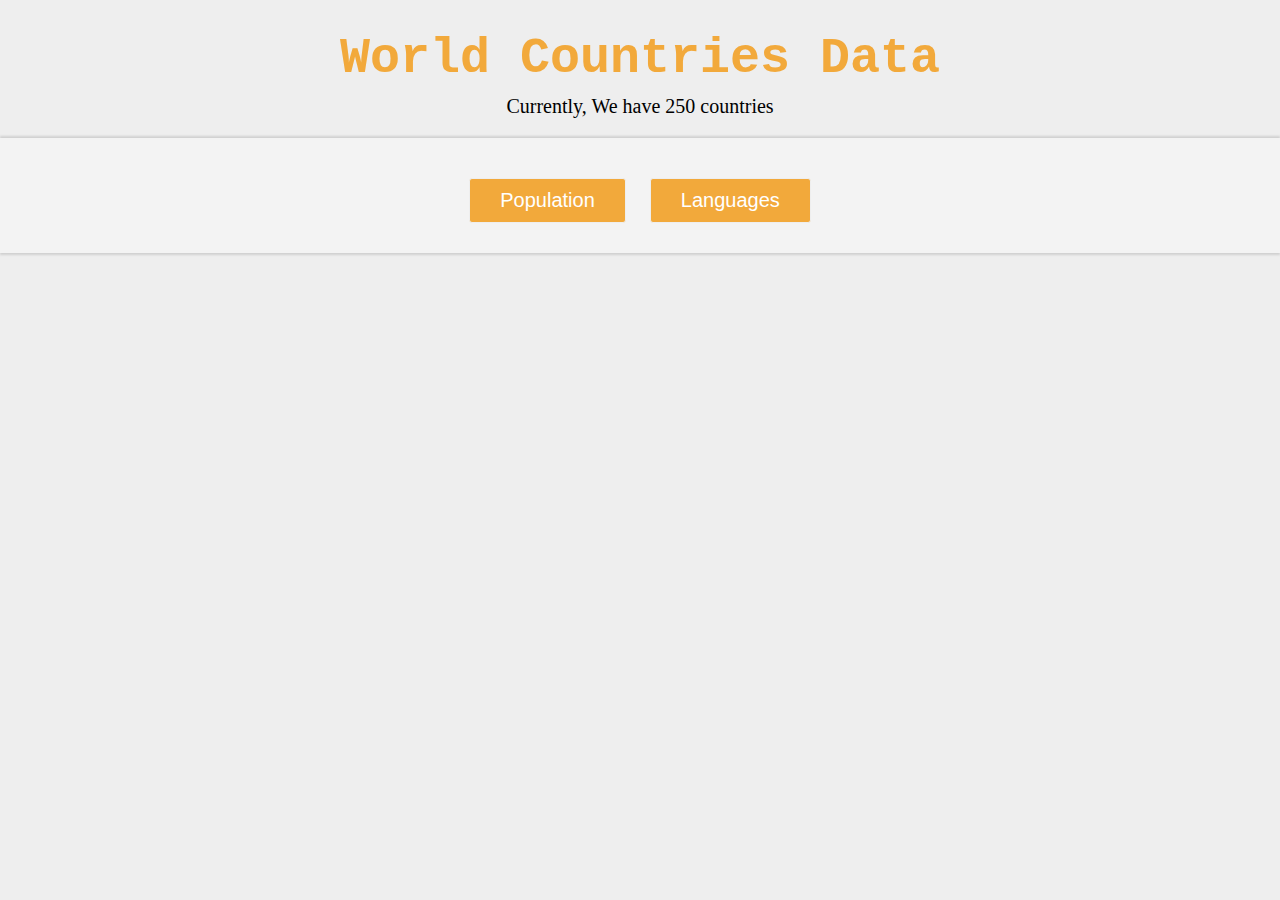
==== dayWorldCountries/index.html @ a9897f10 "upload project world countries" ====
<!DOCTYPE html>
<html lang="en">
  <head>
    <meta charset="UTF-8" />
    <meta http-equiv="X-UA-Compatible" content="IE=edge" />
    <meta name="viewport" content="width=device-width, initial-scale=1.0" />
    <title>Document</title>
    <link rel="stylesheet" href="style.css" />
  </head>
  <body>
    <header>
      <h1>World Countries Data</h1>
      <p>Currently, We have 250 countries</p>
    </header>
    <main id="stat">
      <div class="center">
        <div class="graph-buttons">
          <button class="population">Population</button>
          <button class="languages">Languages</button>
        </div>
        <p class="graph-title"></p>
      </div>
    </main>
    <footer>

    </footer>
    <script src="script.js" type="module"></script>
    <script src="data/countries_data.js" type="module"></script>
  </body>
</html>
---- dayWorldCountries/style.css ----
* {
  box-sizing: border-box;
  padding: 0;
  margin: 0;
}

body {
  text-align: center;
  background-color: #eee;
  padding: 30px 0;
}

header h1 {
  font-family: "Courier New", Courier, monospace;
  color: #f2a93b;
  font-size: 50px;
}

header p {
  font-size: 20px;
  margin-top: 8px;
}

main .center {
  margin: 20px 0 10px;
  padding: 20px;
  background-color: #f3f3f3;
  box-shadow: 0 2px 2px rgb(208, 208, 208), 0 -2px 2px rgb(208, 208, 208);
}

main .center .graph-buttons button {
  padding: 10px 30px;
  font-size: 20px;
  background-color: #f2a93b;
  border: #aaa;
  border-radius: 3px;
  -webkit-border-radius: 3px;
  -moz-border-radius: 3px;
  -ms-border-radius: 3px;
  -o-border-radius: 3px;
  cursor: pointer;
  transition: all ease-in-out 0.5s;
  -webkit-transition: all ease-in-out 0.5s;
  -moz-transition: all ease-in-out 0.5s;
  -ms-transition: all ease-in-out 0.5s;
  -o-transition: all ease-in-out 0.5s;
  border: 1px solid #eee;
  color: #fff;
  margin-top: 20px;
}

main .center .graph-buttons button:hover {
  background-color: #fff;
  color: #f2a93b;
  border: 1px solid #f2a93b;
}

main .center .graph-buttons button:first-of-type {
  margin-right: 20px;
}

main .center .graph-title {
  margin-top: 10px;
  text-transform: capitalize;
  font-size: 20px;
}

.graphs {
  margin-top: 20px;
  text-align: left;
  padding: 0 20px;
}

.graphs .graph {
  display: flex;
  justify-content: space-around;
  align-items: center;
  margin-top: 5px;
}

.graphs .graph .counteryNameOrLang {
  width: 20%;
}

.graphs .graph .graphView {
  width: 70%;
  text-align: left;
  padding: 0 20px;
}

.graphs .graph .counterynumber {
  width: 10%;
}

@media (max-width: 991px) {
  .graphs .graph .graphView {
    width: 65%;
    padding: 0;
  }

  .graphs .graph .counterynumber {
    width: 15%;
  }
}

@media (max-width: 991px) {
  .graphs .graph .graphView {
    padding: 0 20px;
  }
}

@media (max-width: 576px) {
  .graphs .graph .graphView {
    width: 55%;
  }

  .graphs .graph .counterynumber {
    width: 20%;
  }

  .graphs .graph .counteryNameOrLang {
    width: 25%;
  }

  main .center .graph-buttons button:last-of-type {
    margin-right: 20px;
  }

  header h1 {
    font-size: 36px;
  }
}

.graphs .graph .graphView span {
  display: inline-flex;
  background-color: #f2a93b;
  height: 35px;
  width: 0;
  transition: all ease-in-out 1s;
  -webkit-transition: all ease-in-out 1s;
  -moz-transition: all ease-in-out 1s;
  -ms-transition: all ease-in-out 1s;
  -o-transition: all ease-in-out 1s;
  color: #000;
  justify-content: center;
  align-items: center;
}

.pagenation {
  list-style: none;
  margin-top: 30px;
}

.pagenation li {
  color: #fff;
  display: inline-block;
  background-color: #f2a93b;
  padding: 5px;
  margin-right: 5px;
  font-size: 20px;
  cursor: pointer;
  border-radius: 4px;
  -webkit-border-radius: 4px;
  -moz-border-radius: 4px;
  -ms-border-radius: 4px;
  -o-border-radius: 4px;
  border: 1px solid #f2a93b;
  font-weight: bold;
  transition: all ease-in-out 0.5s;
  -webkit-transition: all ease-in-out 0.5s;
  -moz-transition: all ease-in-out 0.5s;
  -ms-transition: all ease-in-out 0.5s;
  -o-transition: all ease-in-out 0.5s;
  margin-top: 10px;
}

.pagenation li.hide {
  display: none;
}

.pagenation li.show {
  display: inline-block;
}

.pagenation li:hover,
.pagenation li.active {
  color: #f2a93b;
  background-color: #fff;
  border: 1px solid #f2a93b;
  transform: translateY(-10px);
  -webkit-transform: translateY(-10px);
  -moz-transform: translateY(-10px);
  -ms-transform: translateY(-10px);
  -o-transform: translateY(-10px);
}

.pagenation span {
  display: inline-block;
  margin: 0 15px;
  background-color: #f2a93b;
  color: #fff;
  font-size: 20px;
  padding: 5px 10px;
  cursor: pointer;
  border-radius: 3px;
  -webkit-border-radius: 3px;
  -moz-border-radius: 3px;
  -ms-border-radius: 3px;
  -o-border-radius: 3px;
}
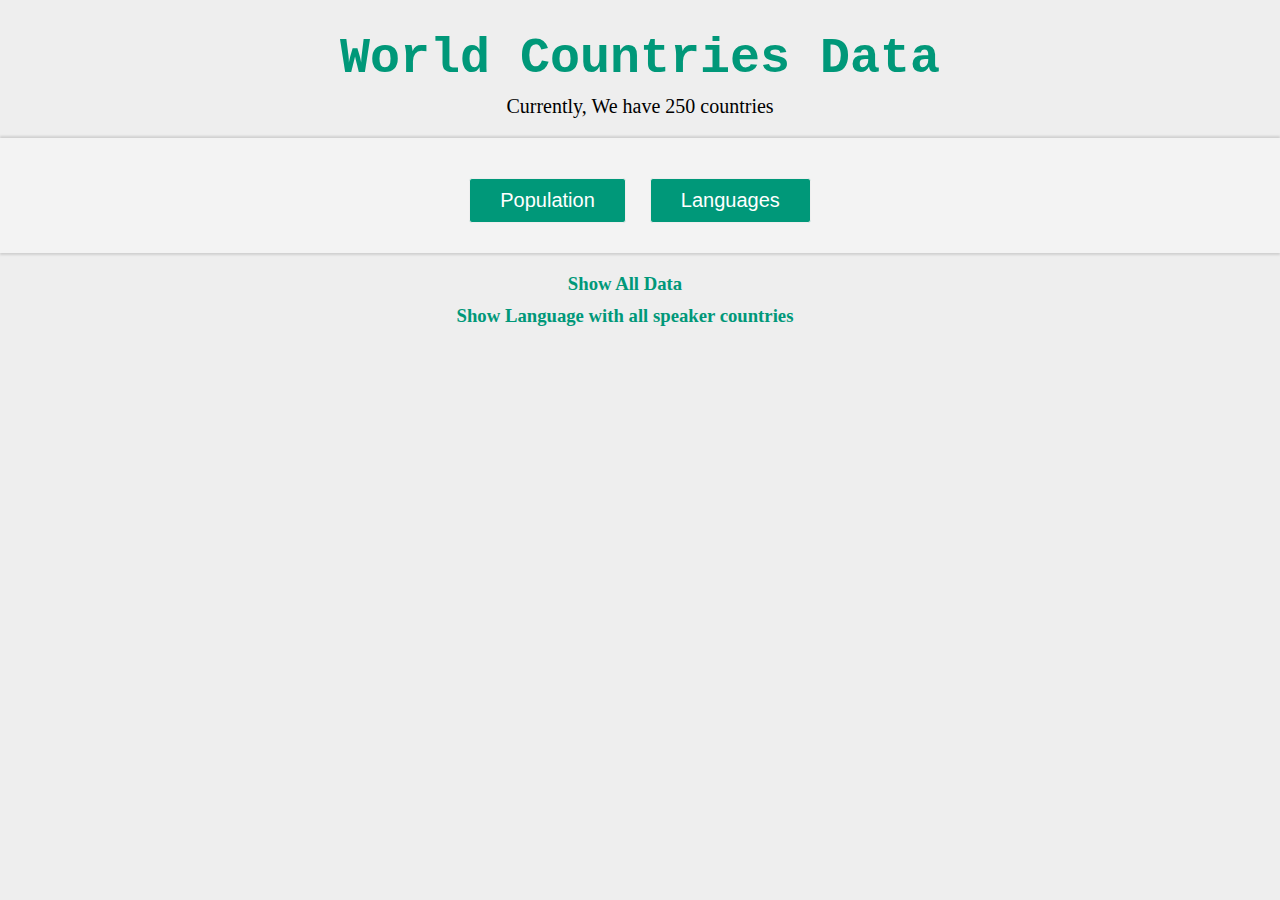
==== commit 407c2115: "upload some feature in prject" ====
--- a/dayWorldCountries/index.html
+++ b/dayWorldCountries/index.html
@@ -5,7 +5,7 @@
     <meta http-equiv="X-UA-Compatible" content="IE=edge" />
     <meta name="viewport" content="width=device-width, initial-scale=1.0" />
     <title>Document</title>
-    <link rel="stylesheet" href="style.css" />
+    <link rel="stylesheet" href="css/style.css" />
   </head>
   <body>
     <header>
@@ -21,10 +21,20 @@
         <p class="graph-title"></p>
       </div>
     </main>
+    <div class="show-data"></div>
+
     <footer>
+      <h3>
+        <a href="showAllData.html">Show All Data</a>
+      </h3>
+      <h3>
+        <a href="langAndAllCounterySpeaker.html"
+          >Show Language with all speaker countries</a
+        >
+      </h3>
+    </footer>
 
-    </footer>
-    <script src="script.js" type="module"></script>
     <script src="data/countries_data.js" type="module"></script>
+    <script src="js/script.js" type="module"></script>
   </body>
 </html>
--- a/dayWorldCountries/css/style.css
+++ b/dayWorldCountries/css/style.css
@@ -0,0 +1,229 @@
+:root {
+  --main-color: #009879;
+}
+* {
+  box-sizing: border-box;
+  padding: 0;
+  margin: 0;
+}
+
+body {
+  text-align: center;
+  background-color: #eee;
+  padding: 30px 0;
+}
+
+header h1 {
+  font-family: "Courier New", Courier, monospace;
+  color: var(--main-color);
+  font-size: 50px;
+}
+
+header p {
+  font-size: 20px;
+  margin-top: 8px;
+}
+
+main .center {
+  margin: 20px 0 10px;
+  padding: 20px;
+  background-color: #f3f3f3;
+  box-shadow: 0 2px 2px rgb(208, 208, 208), 0 -2px 2px rgb(208, 208, 208);
+}
+
+main .center .graph-buttons button {
+  padding: 10px 30px;
+  font-size: 20px;
+  background-color: var(--main-color);
+  border: #aaa;
+  border-radius: 3px;
+  -webkit-border-radius: 3px;
+  -moz-border-radius: 3px;
+  -ms-border-radius: 3px;
+  -o-border-radius: 3px;
+  cursor: pointer;
+  transition: all ease-in-out 0.5s;
+  -webkit-transition: all ease-in-out 0.5s;
+  -moz-transition: all ease-in-out 0.5s;
+  -ms-transition: all ease-in-out 0.5s;
+  -o-transition: all ease-in-out 0.5s;
+  border: 1px solid #eee;
+  color: #fff;
+  margin-top: 20px;
+}
+
+main .center .graph-buttons button:hover {
+  background-color: #fff;
+  color: var(--main-color);
+  border: 1px solid var(--main-color);
+}
+
+main .center .graph-buttons button:first-of-type {
+  margin-right: 20px;
+}
+
+main .center .graph-title {
+  margin-top: 10px;
+  text-transform: capitalize;
+  font-size: 20px;
+}
+
+.graphs {
+  margin-top: 20px;
+  text-align: left;
+  padding: 0 20px;
+}
+
+.graphs .graph {
+  display: flex;
+  justify-content: space-around;
+  align-items: center;
+  margin-top: 5px;
+}
+
+.graphs .graph .counteryNameOrLang {
+  width: 20%;
+  cursor: pointer;
+}
+
+.graphs .graph .graphView {
+  width: 70%;
+  text-align: left;
+  padding: 0 20px;
+}
+
+.graphs .graph .counterynumber {
+  width: 10%;
+}
+
+@media (max-width: 991px) {
+  .graphs .graph .graphView {
+    width: 65%;
+    padding: 0;
+  }
+
+  .graphs .graph .counterynumber {
+    width: 15%;
+  }
+}
+
+@media (max-width: 991px) {
+  .graphs .graph .graphView {
+    padding: 0 20px;
+  }
+}
+
+@media (max-width: 576px) {
+  .graphs .graph .graphView {
+    width: 55%;
+  }
+
+  .graphs .graph .counterynumber {
+    width: 20%;
+  }
+
+  .graphs .graph .counteryNameOrLang {
+    width: 25%;
+  }
+
+  main .center .graph-buttons button:last-of-type {
+    margin-right: 20px;
+  }
+
+  header h1 {
+    font-size: 36px;
+  }
+}
+
+.graphs .graph .graphView span {
+  display: inline-flex;
+  background-color: var(--main-color);
+  height: 35px;
+  width: 0;
+  transition: all ease-in-out 1s;
+  -webkit-transition: all ease-in-out 1s;
+  -moz-transition: all ease-in-out 1s;
+  -ms-transition: all ease-in-out 1s;
+  -o-transition: all ease-in-out 1s;
+  color: #fff;
+  justify-content: center;
+  align-items: center;
+}
+
+.pagenation {
+  list-style: none;
+  margin-top: 30px;
+}
+
+.pagenation li {
+  color: #fff;
+  display: inline-block;
+  background-color: var(--main-color);
+  padding: 5px;
+  margin-right: 5px;
+  font-size: 20px;
+  cursor: pointer;
+  border-radius: 4px;
+  -webkit-border-radius: 4px;
+  -moz-border-radius: 4px;
+  -ms-border-radius: 4px;
+  -o-border-radius: 4px;
+  border: 1px solid var(--main-color);
+  font-weight: bold;
+  transition: all ease-in-out 0.5s;
+  -webkit-transition: all ease-in-out 0.5s;
+  -moz-transition: all ease-in-out 0.5s;
+  -ms-transition: all ease-in-out 0.5s;
+  -o-transition: all ease-in-out 0.5s;
+  margin-top: 10px;
+}
+
+.pagenation li.hide {
+  display: none;
+}
+
+.pagenation li.show {
+  display: inline-block;
+}
+
+.pagenation li:hover,
+.pagenation li.active {
+  color: var(--main-color);
+  background-color: #fff;
+  border: 1px solid var(--main-color);
+  transform: translateY(-10px);
+  -webkit-transform: translateY(-10px);
+  -moz-transform: translateY(-10px);
+  -ms-transform: translateY(-10px);
+  -o-transform: translateY(-10px);
+}
+
+.pagenation span {
+  display: inline-block;
+  margin: 0 15px;
+  background-color: var(--main-color);
+  color: #fff;
+  font-size: 20px;
+  padding: 5px 10px;
+  cursor: pointer;
+  border-radius: 3px;
+  -webkit-border-radius: 3px;
+  -moz-border-radius: 3px;
+  -ms-border-radius: 3px;
+  -o-border-radius: 3px;
+}
+
+footer {
+  margin-top: 20px;
+}
+
+footer h3 {
+  margin-top: 10px;
+}
+
+footer h3 a {
+  text-decoration: none;
+  color: var(--main-color);
+  margin-right: 30px;
+  padding: 0 20px;
+}
